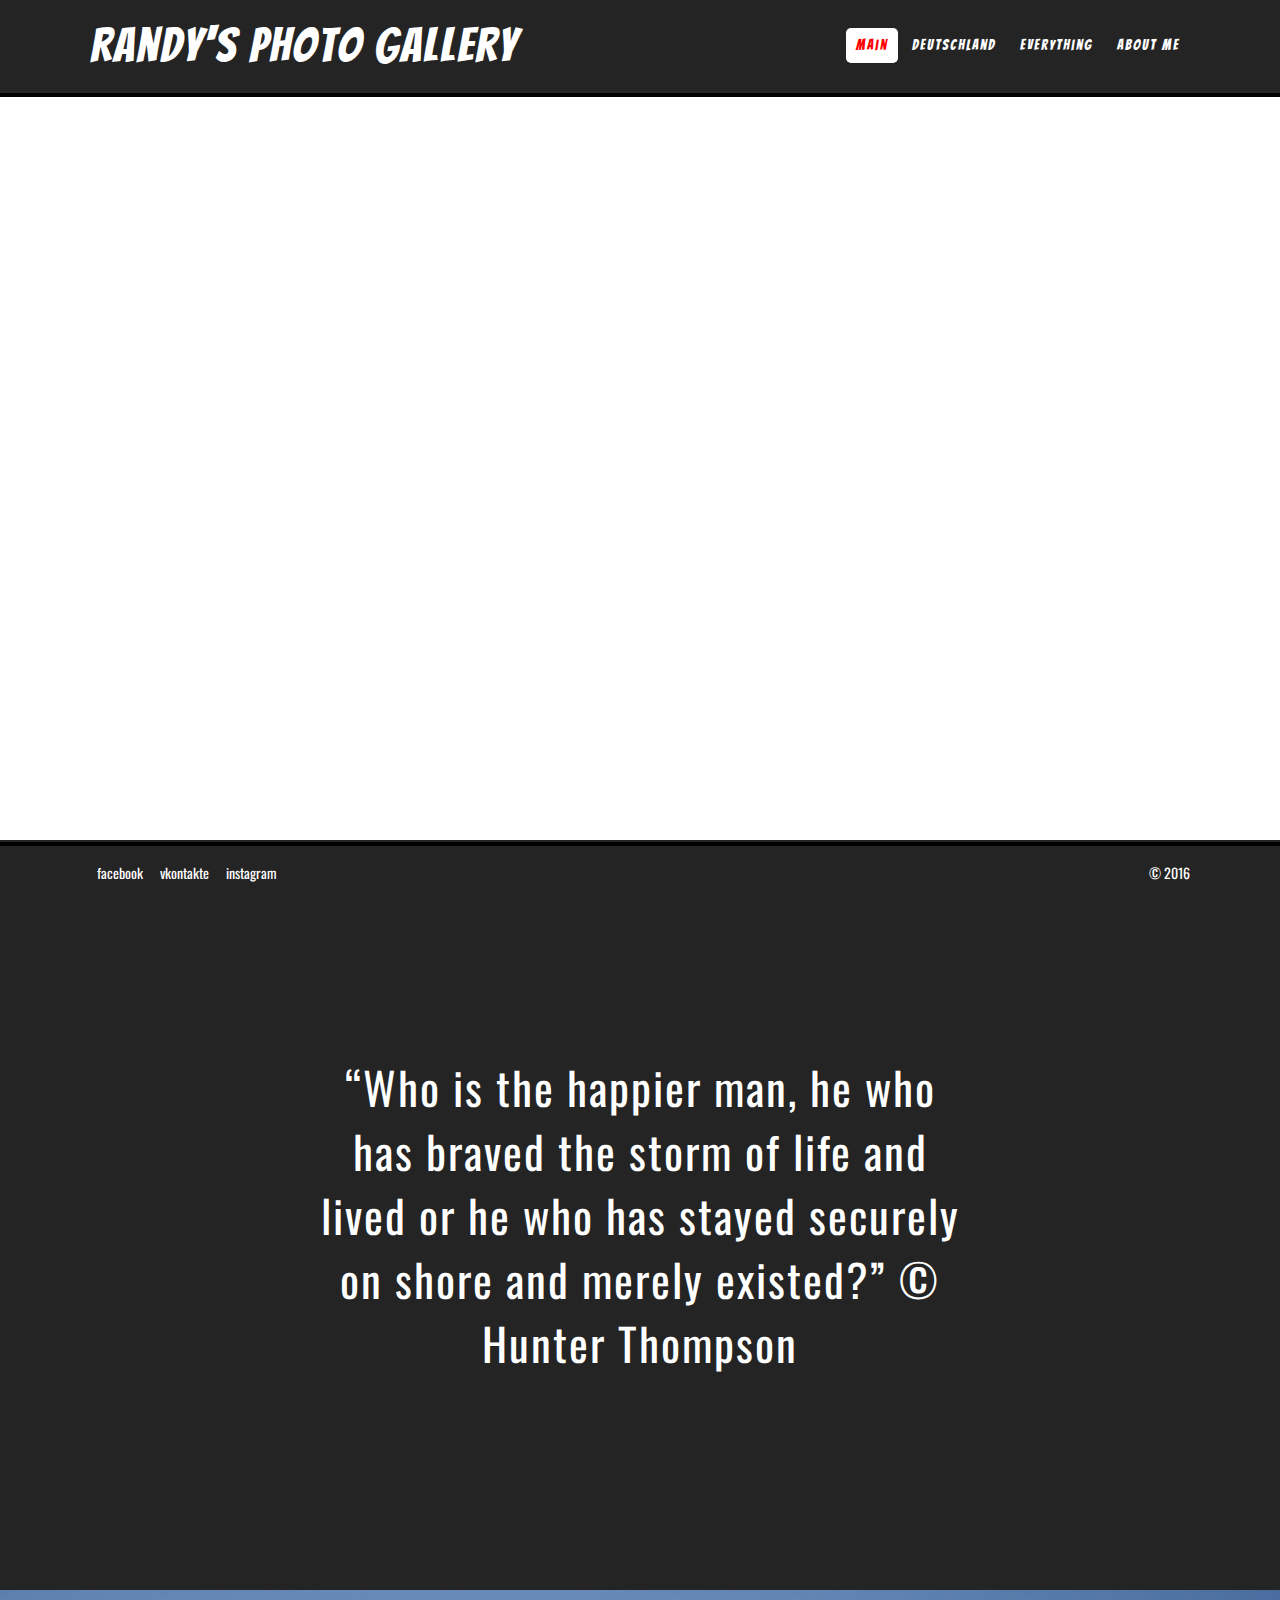
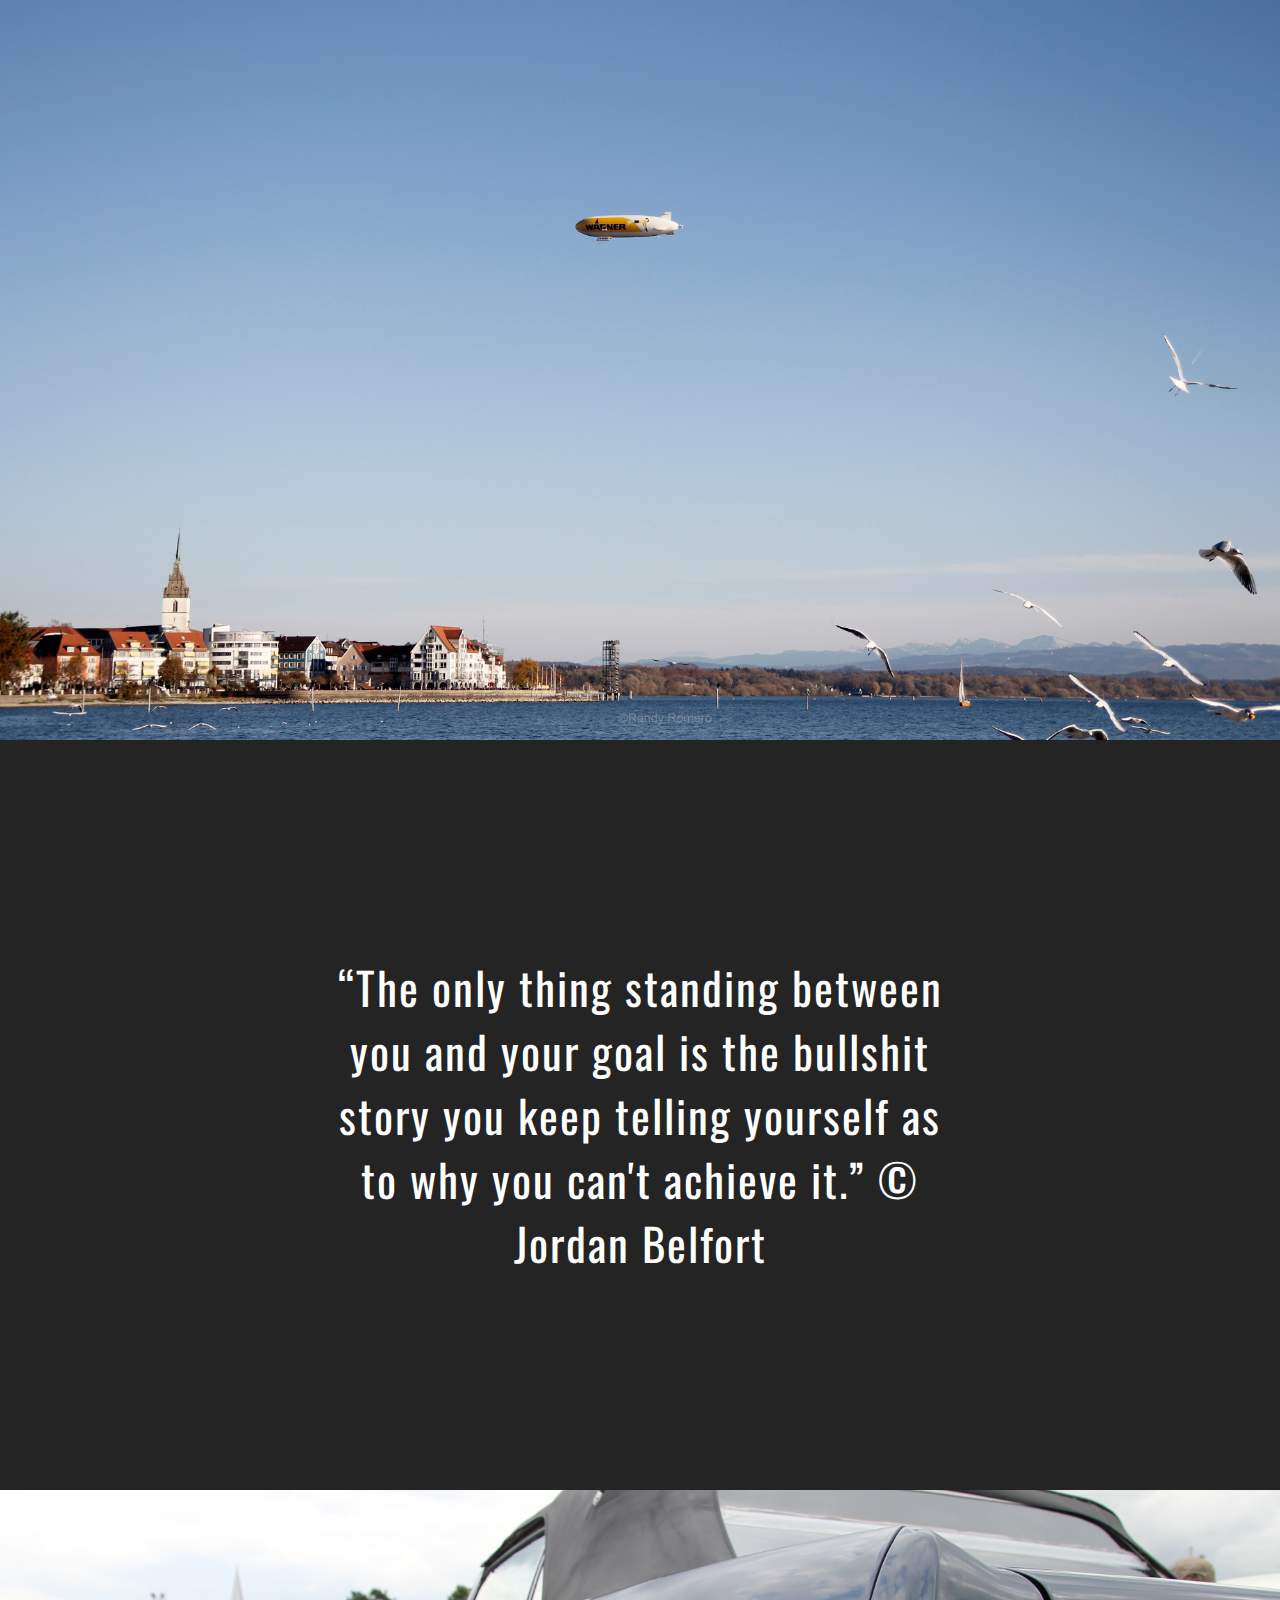
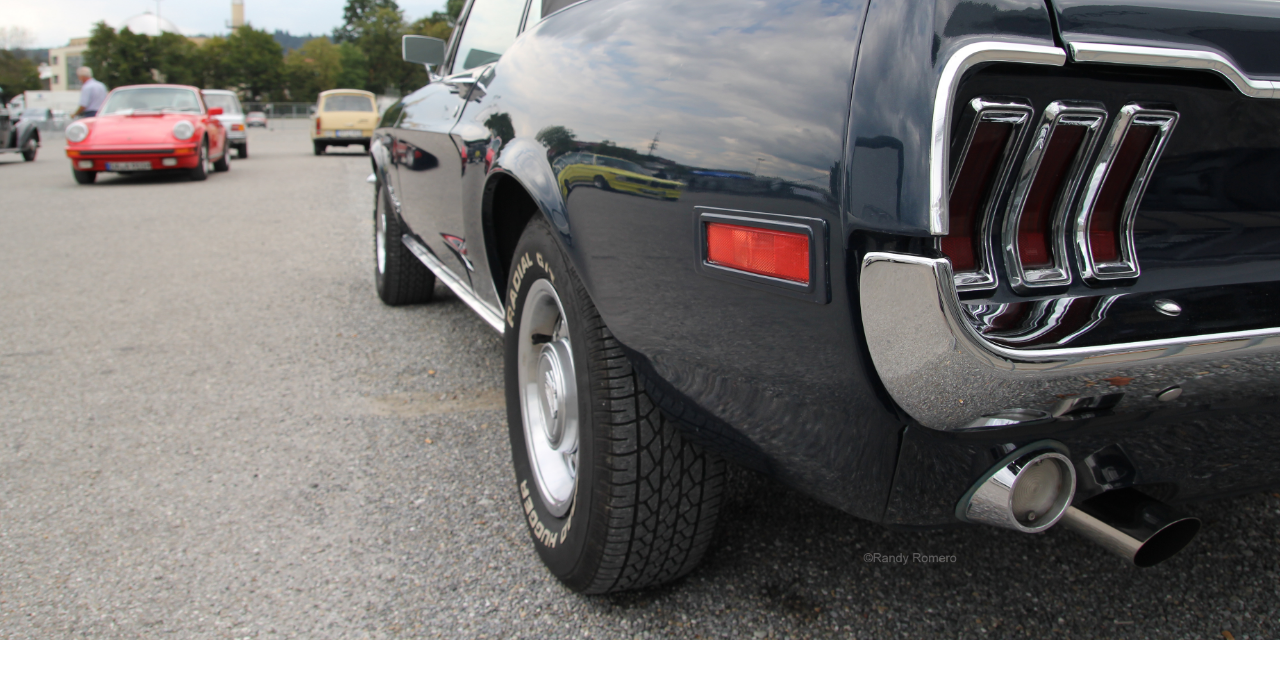
==== index.html @ eda88df2 "first attempt to adjust boundaries of header and footer" ====
<!DOCTYPE html>
<html>

<head>
	<meta name="viewport" content="width=device-width, initial-scale=1.0">
	<title>Randy's Photo Gallery</title>
	<link rel="stylesheet" href="https://maxcdn.bootstrapcdn.com/bootstrap/3.3.7/css/bootstrap.min.css">
	<link rel="stylesheet" href="https://fonts.googleapis.com/css?family=Bangers" >
	<link rel="stylesheet" href="https://fonts.googleapis.com/css?family=Oswald">
	<link rel="stylesheet" href="css/main.css">
</head>

<body id="main">
	<header>
		<div class="wrapper">
			<div class="inner_wrapper">
				<h1><a href="index.html">Randy's Photo Gallery</a></h1>
				<h1><a href="index.html">RPG</a></h1>
				<ul>
					<li><a>Main</a></li>
					<li><a href="deutschland.html">Deutschland</a></li>
					<li><a href="everything.html">Everything</a></li>
					<li><a href="aboutme.html">About me</a></li>
				</ul>
				<div class="clearer"></div>
			</div>	
		</div>
	</header>

	<main>
		<div class="hero_image"></div>
		<div class="quotation">
			<div class="middle">
				<div class="inner">
					<p>&#8220;Who is the happier man, he who has braved the storm of life and lived or he who has stayed securely on shore and merely existed?&#8221; &copy; Hunter Thompson</p>
				</div>
			</div>
		</div>
		<div class="hero_image"></div>
		<div class="quotation">
			<div class="middle">
				<div class="inner">
					<p>&#8220;The only thing standing between you and your goal is the bullshit story you keep telling yourself as to why you can't achieve it.&#8221; &copy; Jordan Belfort</p>
				</div>
			</div>
		</div>
		<div class="hero_image"></div>
	</main>

	<footer>
		<div class="wrapper">
			<div class="inner_wrapper">
				<ul>
					<li><a href="https://www.facebook.com/randy.rodriguez.509994" target="_blank">facebook</a></li>
					<li><a href="https://vk.com/savage_randy" target="_blank">vkontakte</a></li>
					<li><a href="https://www.instagram.com/savage_randy/" target="_blank">instagram</a></li>
				</ul>
				<p>&copy; 2016</p>
				<div class="clearer"></div>
			</div>
		</div>
	</footer>
</body>

</html>
---- css/main.css ----
html {font-size: 16px;}

html, body {
	margin: 0;
	padding: 0;
}

body {
	padding-top: 90px; /* to shift MAIN container below fixed header */
	padding-bottom: 54px; /* same about fixed footer  */
}

.wrapper {
	height: auto;
	margin: 0 auto;
	max-width: 1500px;
	width: auto;
}

html, body, header, footer {min-width: 320px;}

/************************************ HEADER ************************************/

header {
	background-color: #242424;
	border-bottom: 4px solid black;
	border-top: none;
	position: fixed; /* to fix header */
	top: 0; /* to fix header */
	width: 100%; /* to fit header that shrinks because of position: fixed */
	z-index: 2;
}

header h1 {
	float: left;
	font-size: 48px;
	margin: 0;
	padding: 20px 0;
}

header h1:nth-of-type(2) {
	display: none;
}

header h1 a {
	color: white;
	font-family: 'Bangers', cursive;
	letter-spacing: 2px;
	margin: 0px;
}

header h1 a:hover {
	color: red;
	text-decoration: none;
}

header ul {
	float: right;
	margin: 0;
	padding: 35px 0;
}

header ul li {
	display: inline-block;
	list-style-type: none;
}

header li a {
	color: white;
	font-family: 'Bangers', cursive;
	font-size: 14px;
	letter-spacing: 2px;
	padding: 10px;
}

header li a:hover, header li a:active, header li a:focus {
	background-color: white;
	border-radius: 5px;
	color: red;
	text-decoration: none;
}

#main header li:first-child a {
	background-color: white;
	border-radius: 5px;
	color: red;
	text-decoration: none;
}

.clearer { clear: both; } /* crutch to fix float issues */

/************************************ MAIN ************************************/

.quotation, .hero_image { /*adjusting divs' size with aspect ratio due to width of viewport */
	width: 100%;
}

.hero_image {
/*	background-image: url('http://placehold.it/1920x1080');*/
	background-size: cover;
	background-position: center;
	background-repeat: no-repeat;
}

.hero_image, .quotation { height: calc(100vh - 150px); } /* the whole space between header and footer */

.hero_image:first-child {background-image: url('../image/heros/ln-new-logo.jpg');}

.hero_image:nth-child(3) {
	background-image: url('../image/heros/FH.jpg');
	background-position: bottom;

}

.hero_image:nth-child(5) {
	background-image: url('../image/heros/auto.jpg');
	background-position: bottom;
}

.quotation {
	background-color: #242424;
	display: table; /* to center div vertically */
	margin: 0;		
}

.quotation .middle {
	display: table-cell; /* to center div vertically */
	vertical-align: middle; /* to center div vertically */
}

.quotation .middle .inner {
	margin-left: auto;
	margin-right: auto;
	text-align: center;
	width: 50%;
    max-width: 952px;
}

.quotation .inner p {
	display: inline;
	color: white;
	font-size: 3.5vw;
	font-family: 'Oswald', sans-serif;
	letter-spacing: 2px;
	white-space: normal;
}

/************************************ FOOTER ************************************/

footer {
	background-color: #242424;
	bottom: 0;
	border-top: 4px solid black;
	font-family: 'Oswald', sans-serif;
	font-size: 14px;
	position: fixed;
	width: 100%;
	z-index: 2; /* to keep footer above main content */	
}

.inner_wrapper {
	margin: 0 auto;
	width: auto;
}

footer p {
	color: white;
	float: right;
	margin: 0;
	padding: 17px 0;	
}

footer ul {
	float: left;
	margin: 0; 
	padding: 10px 0;
}

footer ul li {
	display: inline-block;
	list-style-type: none;
	padding: 7px;
}

footer a {
	color: white;
	text-decoration: none;
}

footer a:hover, footer a:focus, footer a:active {
	color: red;
	text-decoration: none;
}



/************************************ MEDIA ************************************/

@media (max-width: 1600px) {
	.wrapper {max-width: 1100px;}
}

@media (max-width: 1150px) {
	.wrapper {max-width: 900px;}
}

@media(max-width: 950px) {
	.inner_wrapper {margin: 0 20px; /* to keep content of footer inside footer */}
}

@media(orientation: portrait) { /* logo above navbar */
	header h1 {
		display: block;
		float: none;
		margin: 0 auto;
		padding-bottom: 5px;
		text-align: center;
	}  
	
	header ul {
		display: block;
		float: none!important;
		margin: 0 auto;
		padding-bottom: 25px;
		text-align: center;
		padding-top: 7px;
		width: 90%; /* idk why exactly 90% but it works for centering" */ 
	}
	
	.quotation .middle .inner {
		width: 75%; /* more space for text in quotation */
		max-width: 952px;
	}
	
	
/*	header li {display: inline-block;} looks useless but who knows */ 
	
}

/*@media(min-height: 950px) and (orientation: portrait) {
	body {padding-top: 132px;}
	header ul {padding-bottom: 23px;}
}

@media(max-width: 950px) and (min-width: 801px), (orientation: portrait) { 
	body {padding-top: 140px; s} 	
} */

/*@media(max-width: 950px) and (min-width: 801px) {
	body {padding-top: 130px;}
	}
}*/

@media(max-width: 800px) and (min-width: 585px) and (orientation: landscape) {
	body {padding-top: 57px;/* remove the gap between header and main div */}
}

@media(max-width: 850px) and (orientation: landscape), (max-width: 600px) and (orientation: portrait), (max-height: 480px) {
	body {
		padding-bottom: 40px;
		padding-top: 57px;
	}
	
	header h1 {
		padding: 10px;
		font-size: 30px;
	}
	
	header ul {padding: 16.5px;}
	header ul li a {
		font-size: 10px;
		padding: 5px;
	}
	
	.quotation .middle .inner {
		width: 75%; /* more space for text in quotation */
		max-width: 952px;
	}
	
	footer {font-size: 12px;}
	footer ul {padding: 3px 0;}
	footer p {padding: 10px 7px;}
}

@media(max-width: 585px) and (orientation: portrait) { /* set body and elements of header paddings for width < 597px */
	
	body {padding-top: 81px;}
	header h1 {padding-bottom: 5px;}
	header ul {
		padding-bottom: 10px;
		padding-top: 3px;
	}
}

@media(max-width: 600px) and (orientation: landscape) {
	header h1:first-of-type { display: none; }
	header h1:nth-of-type(2) {display: inline; }
}

@media (max-height: 1366px) and (max-width: 1024px) and (orientation: portrait) { /* Apple iPad Pro portrait */
	.quotation .inner p {font-size: 4.5vw;}
	.hero_image:nth-child(5) {background-position: right;} /* move picture because this way it looks better on small screens */
}

 /* @media(max-height: 716px) and (max-width: 414px) and (orientation: portrait) { 
	.quotation .inner p {font-size: 4.5vw;}
} I think this is useless but I am not sure */ 

@media(max-height: 414px) and (max-width: 736px) and (orientation: landscape) /* up to 414px heightS landscape  */ {
	.quotation .inner p {font-size: 3.5vw;}
}

@media(max-width: 320px) { /* to set min width of page */

	.quotation .inner p {
		font-size: 14.4px;
	}
}
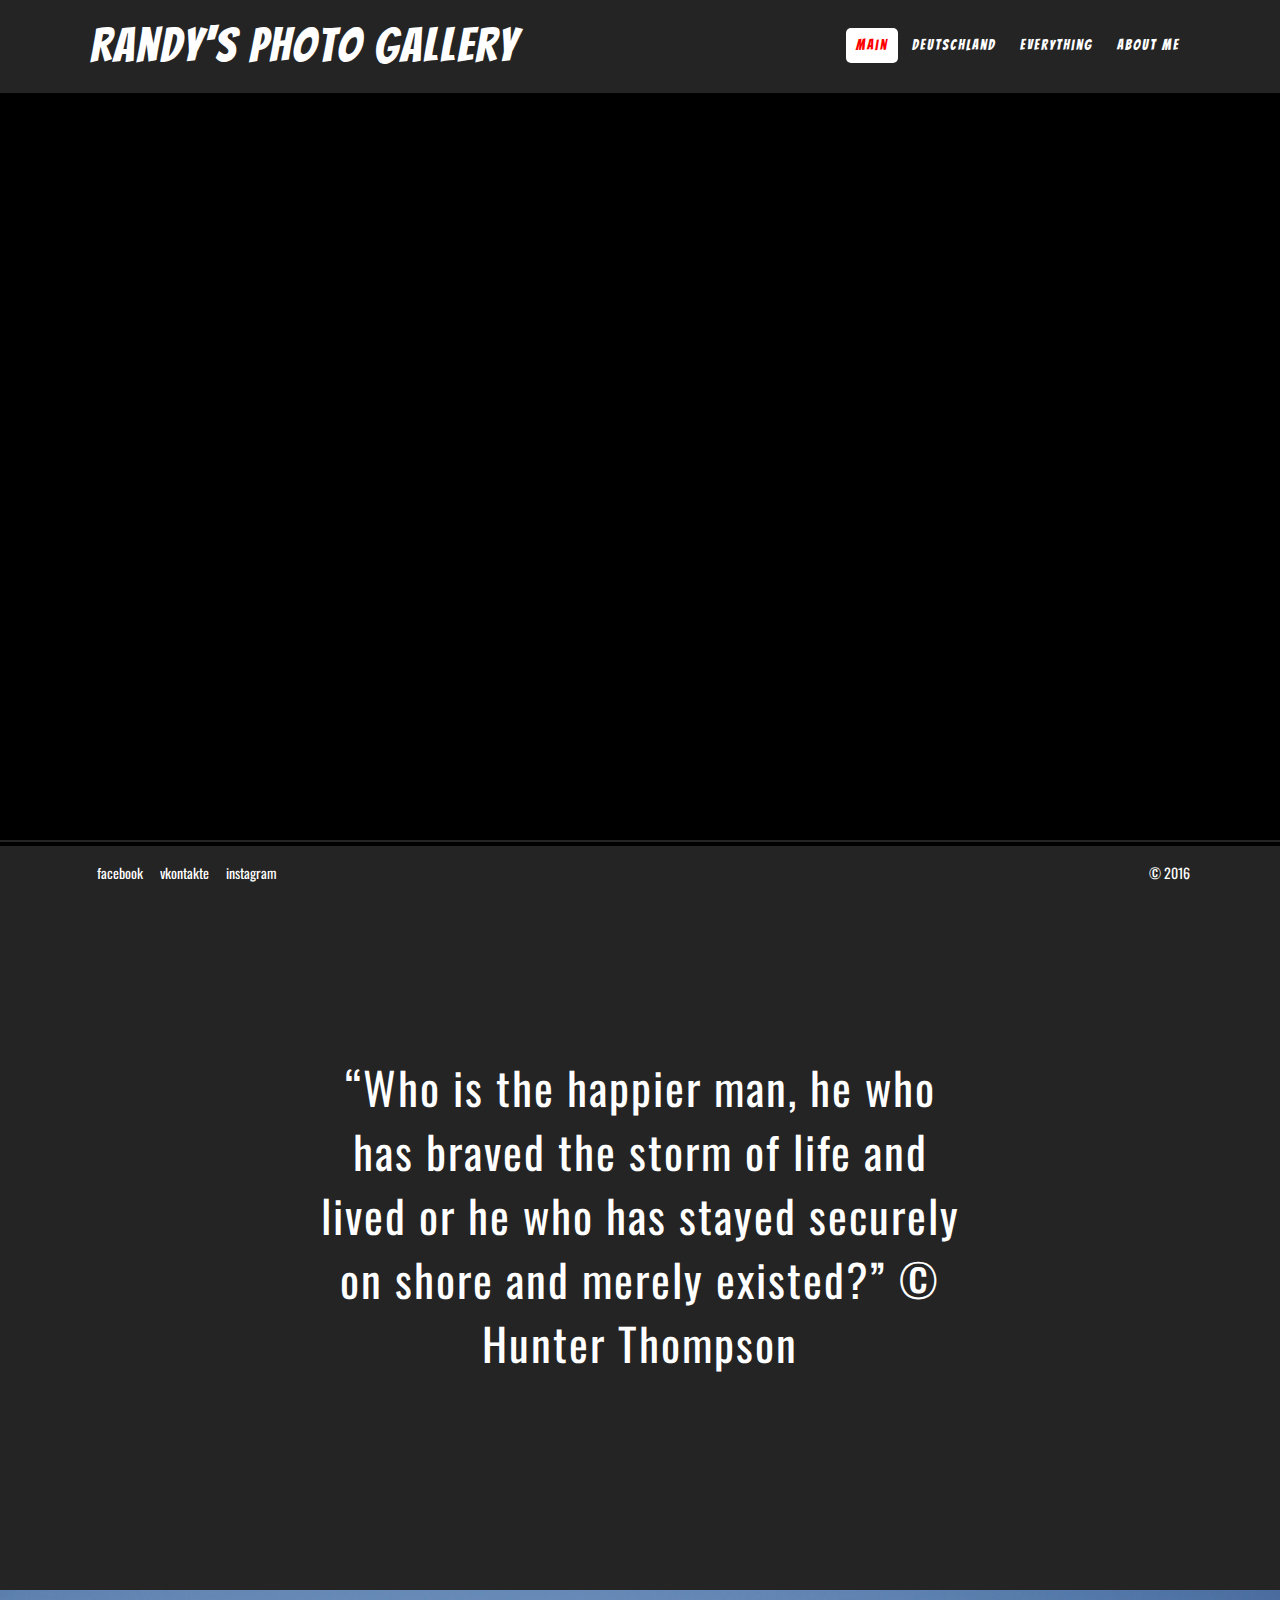
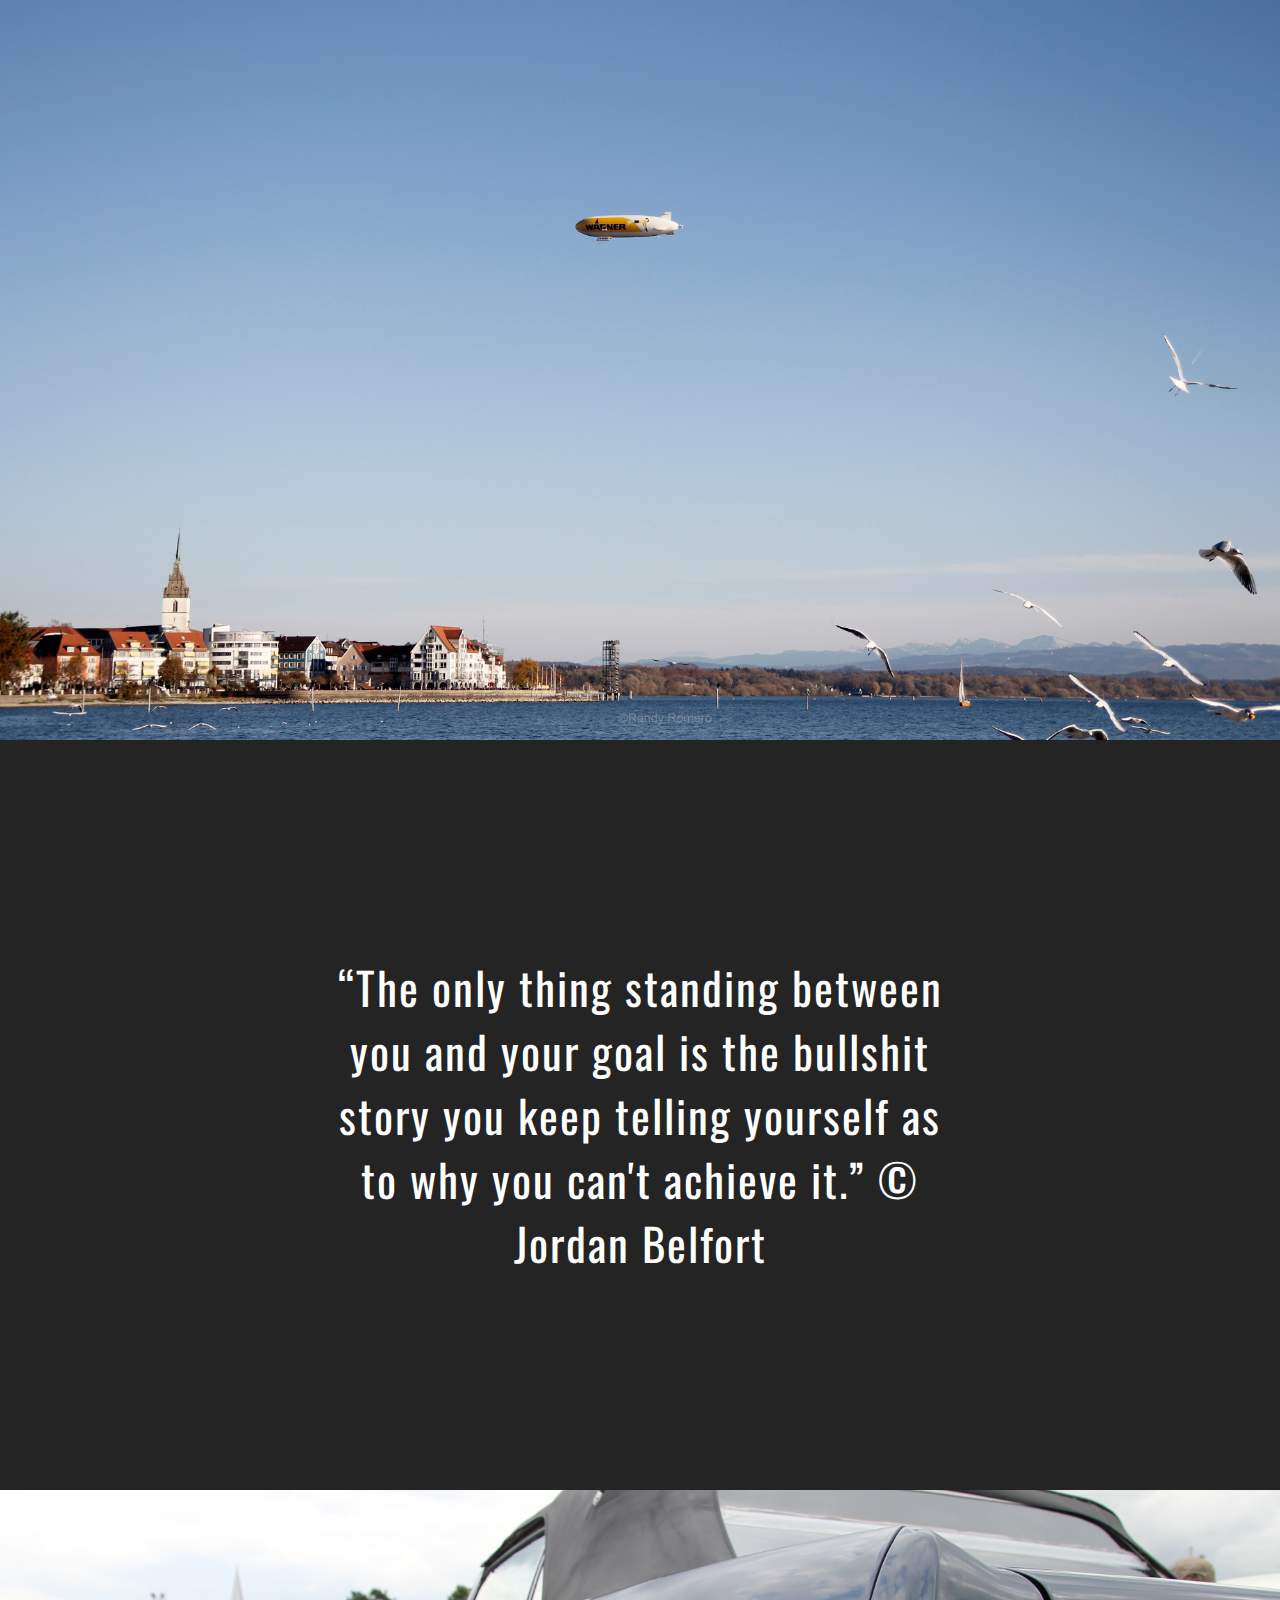
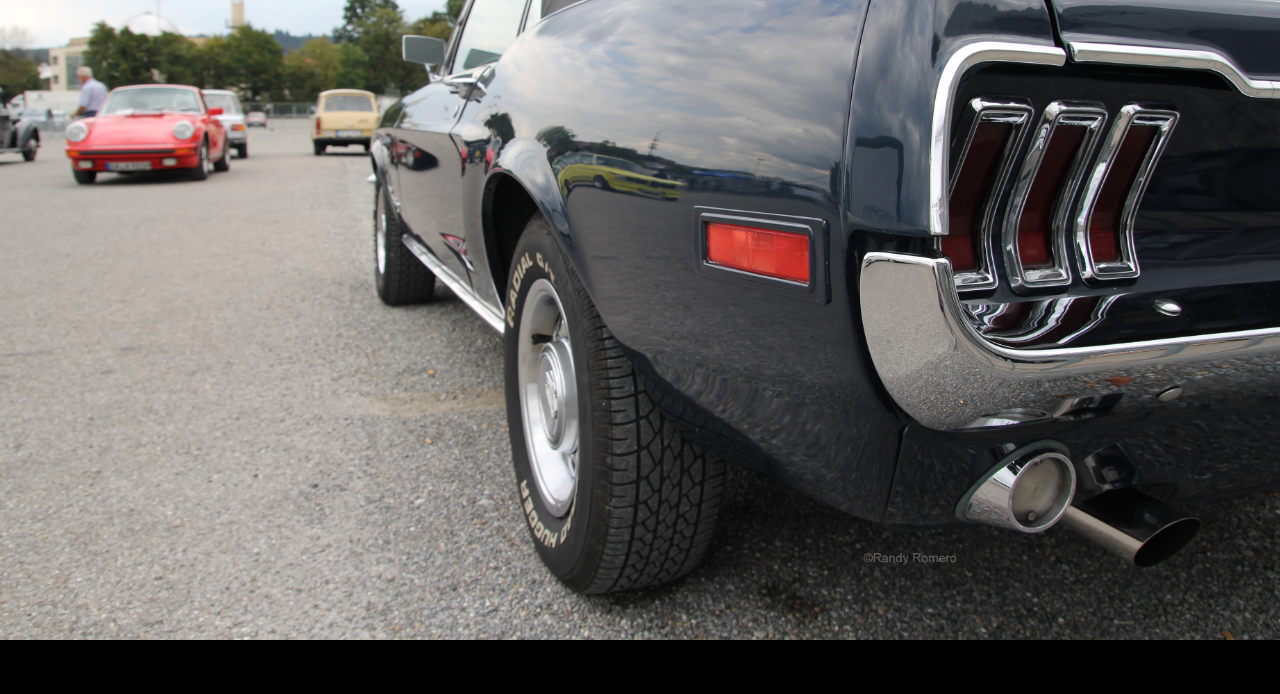
==== commit b3cbde9c: "add normilize.css" ====
--- a/index.html
+++ b/index.html
@@ -7,7 +7,9 @@
 	<link rel="stylesheet" href="https://maxcdn.bootstrapcdn.com/bootstrap/3.3.7/css/bootstrap.min.css">
 	<link rel="stylesheet" href="https://fonts.googleapis.com/css?family=Bangers" >
 	<link rel="stylesheet" href="https://fonts.googleapis.com/css?family=Oswald">
+	<link rel="stylesheet" href="css/normalize.css">
 	<link rel="stylesheet" href="css/main.css">
+	<link rel="shortcut icon" href="image/favicon.ico" type="image/x-icon">
 </head>
 
 <body id="main">
--- a/css/main.css
+++ b/css/main.css
@@ -1,4 +1,4 @@
-html {font-size: 16px;}
+html { font-size: 16px;}
 
 html, body {
 	margin: 0;
@@ -6,6 +6,7 @@
 }
 
 body {
+	background-color: black; /* in case container goes below header */
 	padding-top: 90px; /* to shift MAIN container below fixed header */
 	padding-bottom: 54px; /* same about fixed footer  */
 }
@@ -208,8 +209,13 @@
 	.inner_wrapper {margin: 0 20px; /* to keep content of footer inside footer */}
 }
 
-@media(orientation: portrait) { /* logo above navbar */
-	header h1 {
+
+/*** logo above navbar ***/
+@media(orientation: portrait), (max-width: 375px) and (max-height: 375px /* because otherwise logo and navbar not fit into one line */) { 
+	
+	header .inner_wrapper { margin: auto; } /* otherwise navbar doesn't look good on iPhone 4 */
+	
+	header h1 { 
 		display: block;
 		float: none;
 		margin: 0 auto;
@@ -229,36 +235,22 @@
 	
 	.quotation .middle .inner {
 		width: 75%; /* more space for text in quotation */
-		max-width: 952px;
-	}
-	
-	
-/*	header li {display: inline-block;} looks useless but who knows */ 
-	
-}
-
-/*@media(min-height: 950px) and (orientation: portrait) {
-	body {padding-top: 132px;}
-	header ul {padding-bottom: 23px;}
-}
-
-@media(max-width: 950px) and (min-width: 801px), (orientation: portrait) { 
-	body {padding-top: 140px; s} 	
-} */
-
-/*@media(max-width: 950px) and (min-width: 801px) {
-	body {padding-top: 130px;}
-	}
-}*/
-
-@media(max-width: 800px) and (min-width: 585px) and (orientation: landscape) {
-	body {padding-top: 57px;/* remove the gap between header and main div */}
-}
-
-@media(max-width: 850px) and (orientation: landscape), (max-width: 600px) and (orientation: portrait), (max-height: 480px) {
-	body {
+		max-width: 952px; /*to not let it get wider and wider, because text would be difficult to read */
+	} 	
+}
+
+@media(orientation: portrait) {
+	main .quotation { height: calc(50vh - 95px); } /* mostly for tablets */
+}
+
+/************ Get header and footer smaller: decreasing paddings 
+and fonts for small viewports, changing height of hero and quotations divs ************/
+
+@media(max-width: 850px) and (orientation: landscape), (max-width: 585px) and (orientation: portrait), (max-height: 480px) {
+	
+	body { /*change offset because fixed header and footer got smaller */
 		padding-bottom: 40px;
-		padding-top: 57px;
+		padding-top: 57px; 
 	}
 	
 	header h1 {
@@ -266,55 +258,63 @@
 		font-size: 30px;
 	}
 	
-	header ul {padding: 16.5px;}
+	header ul {padding: 16.5px 7px;}
 	header ul li a {
 		font-size: 10px;
 		padding: 5px;
 	}
 	
+	main .hero_image, main .quotation { height: calc(100vh - 97px); }
+	
 	.quotation .middle .inner {
-		width: 75%; /* more space for text in quotation */
+		width: 75%; /* more space for text in quotation - looks better */
 		max-width: 952px;
 	}
 	
-	footer {font-size: 12px;}
+	footer { font-size: 12px; }
 	footer ul {padding: 3px 0;}
-	footer p {padding: 10px 7px;}
-}
-
-@media(max-width: 585px) and (orientation: portrait) { /* set body and elements of header paddings for width < 597px */
-	
-	body {padding-top: 81px;}
+	footer p {padding: 10px;}
+}
+
+@media(max-width: 585px) and (orientation: portrait) {
+	main .quotation { height: calc(50vh - 97); } /* quotation size for small viewports */
+}
+
+
+@media(max-width: 585px) and (orientation: portrait), (max-width: 375px) and (max-height: 375px) /* otherwise logo and navbar too far away from each other */ { 
+	
+	body {padding-top: 81px;} 
 	header h1 {padding-bottom: 5px;}
 	header ul {
 		padding-bottom: 10px;
 		padding-top: 3px;
 	}
-}
-
-@media(max-width: 600px) and (orientation: landscape) {
+	
+	main .hero_image { height: calc(100vh - 122px); } 
+	main .quotation { height: calc(64vh - 122px); } /* somehow it's roughly half of hero_image height */
+}
+
+@media(max-width: 630px) and (orientation: landscape) {
+	/* change full logo to 3-letter logo */
 	header h1:first-of-type { display: none; }
 	header h1:nth-of-type(2) {display: inline; }
 }
 
-@media (max-height: 1366px) and (max-width: 1024px) and (orientation: portrait) { /* Apple iPad Pro portrait */
+@media(max-width: 375px) {
+	/* change 3-letter logo for normal logo back */
+	header h1:first-of-type { display: block; }
+	header h1:nth-of-type(2) {display: none; }
+}
+
+@media (max-height: 1366px) and (max-width: 1024px) and (orientation: portrait) { /* font size for portrait orientation from the smallest vieports up to Apple iPad Pro portrait */
 	.quotation .inner p {font-size: 4.5vw;}
 	.hero_image:nth-child(5) {background-position: right;} /* move picture because this way it looks better on small screens */
 }
 
- /* @media(max-height: 716px) and (max-width: 414px) and (orientation: portrait) { 
-	.quotation .inner p {font-size: 4.5vw;}
-} I think this is useless but I am not sure */ 
-
 @media(max-height: 414px) and (max-width: 736px) and (orientation: landscape) /* up to 414px heightS landscape  */ {
 	.quotation .inner p {font-size: 3.5vw;}
 }
 
 @media(max-width: 320px) { /* to set min width of page */
-
-	.quotation .inner p {
-		font-size: 14.4px;
-	}
-}
-
-
+	.quotation .inner p { font-size: 14.4px; }
+}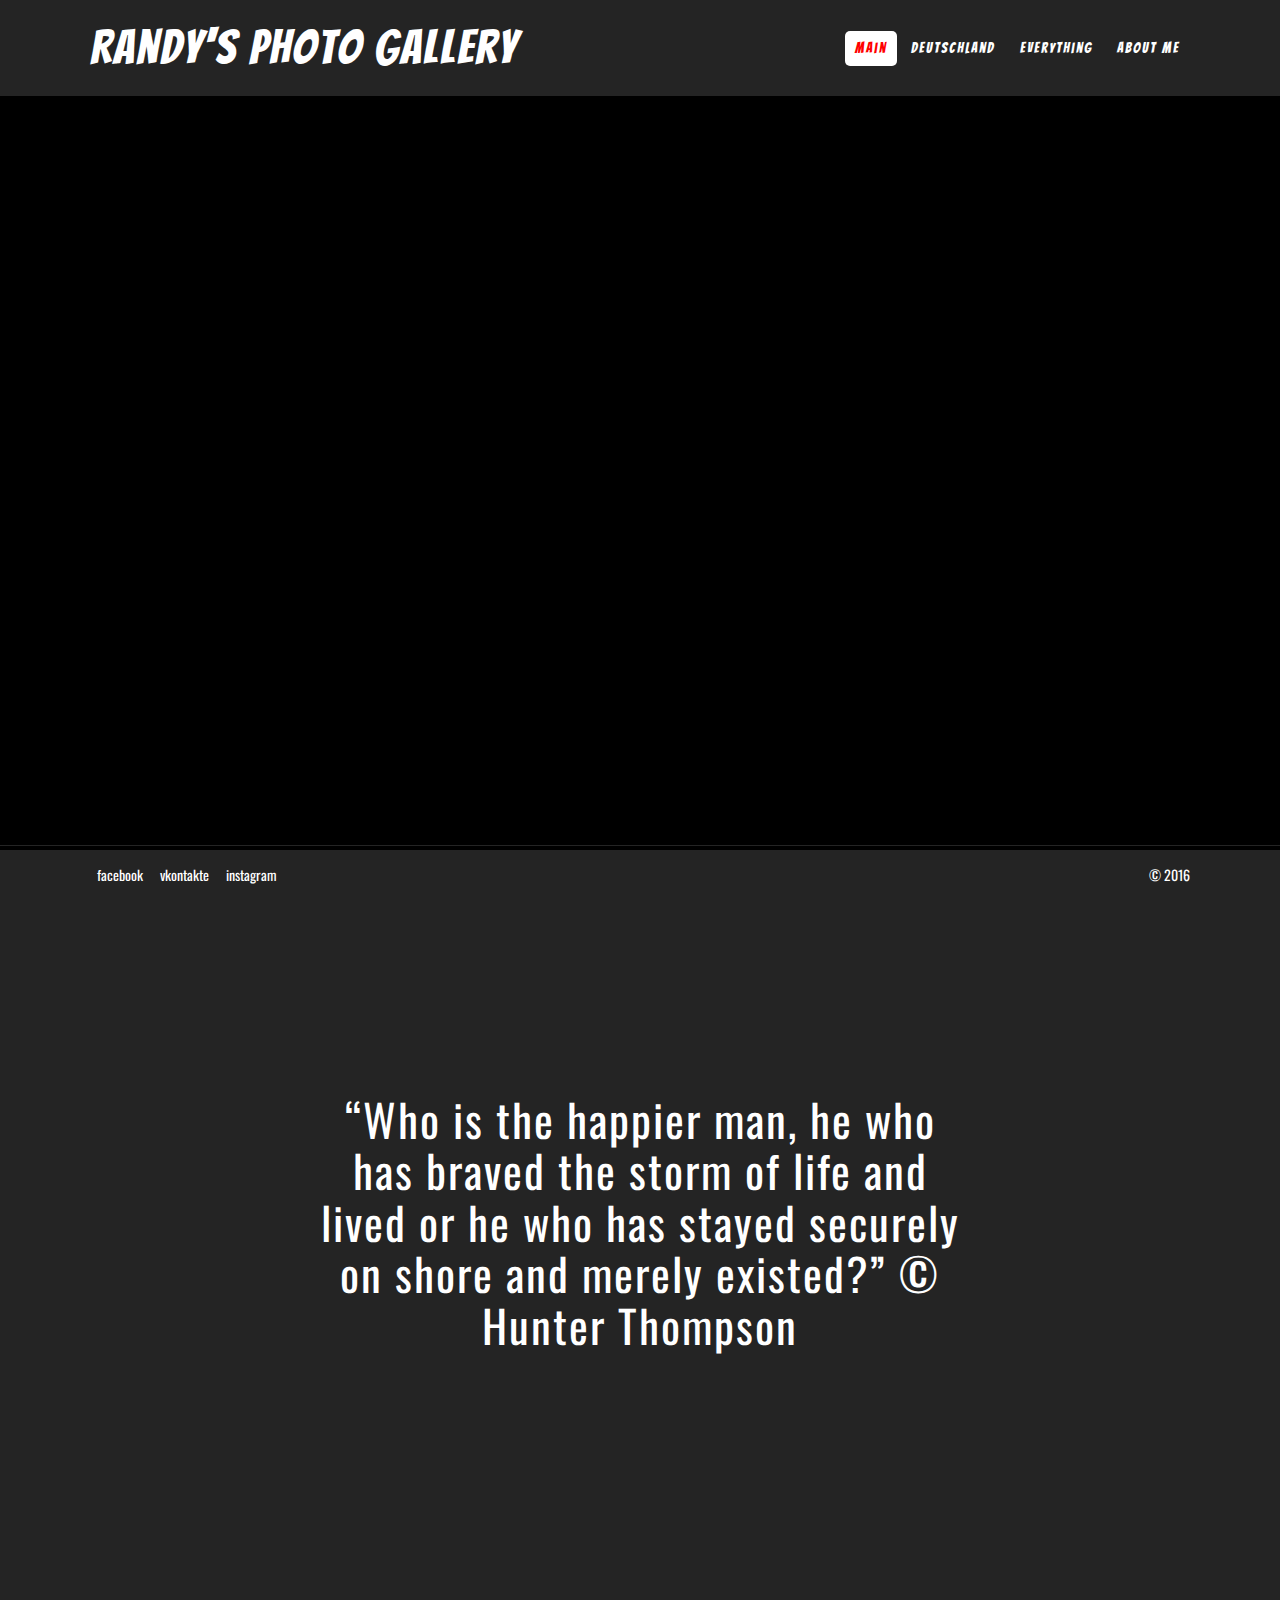
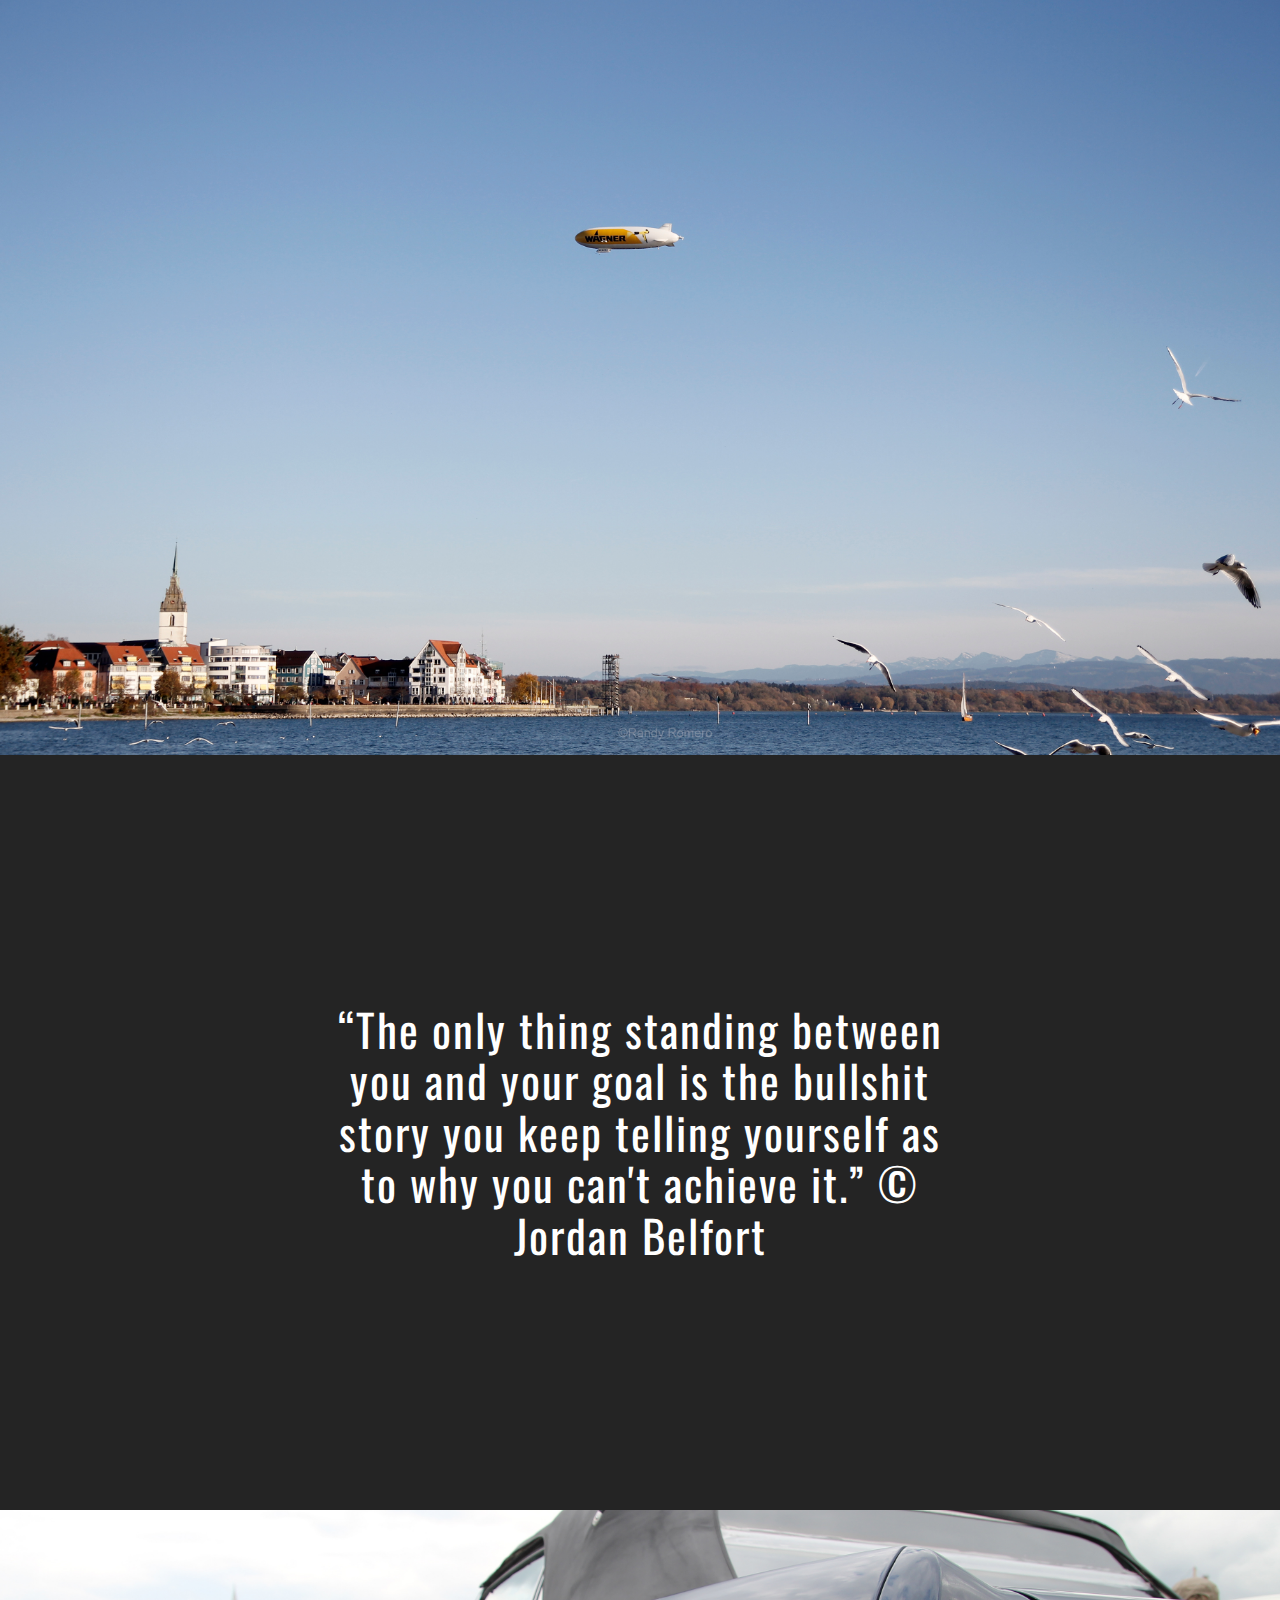
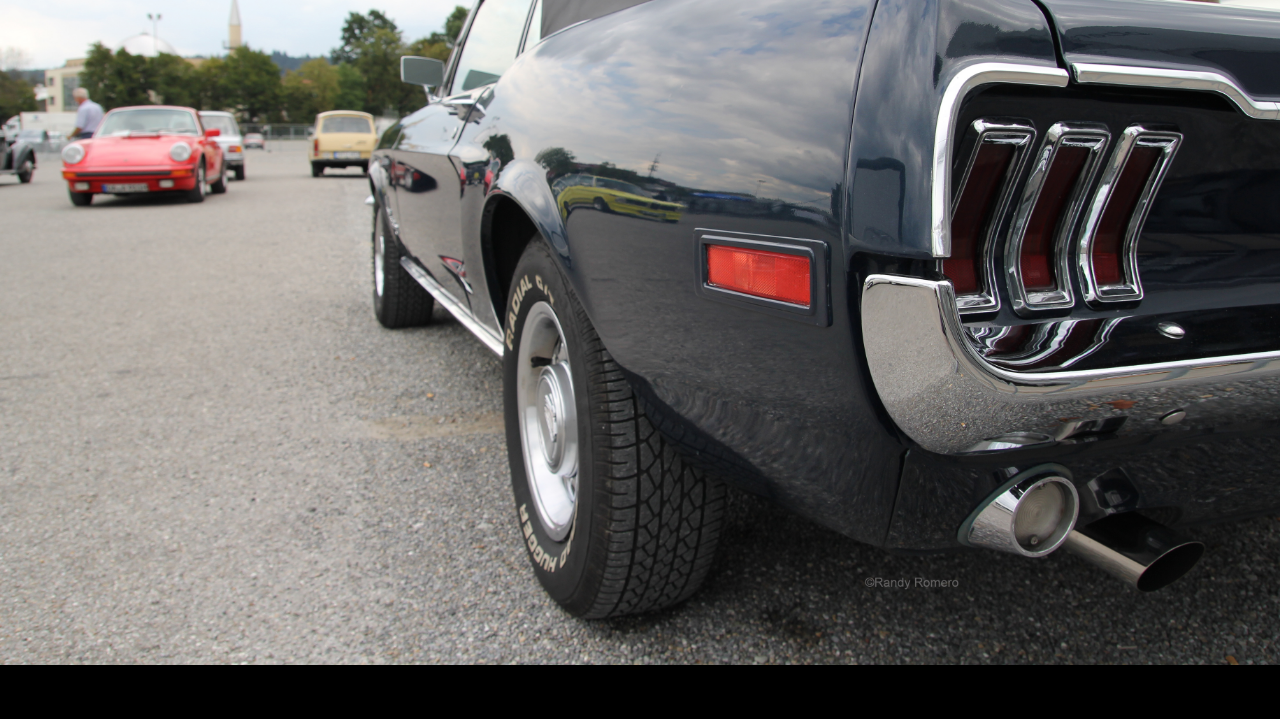
==== commit 427bbbab: "remove bootstrap from first page and fix paddings of ul in navbar" ====
--- a/index.html
+++ b/index.html
@@ -4,7 +4,6 @@
 <head>
 	<meta name="viewport" content="width=device-width, initial-scale=1.0">
 	<title>Randy's Photo Gallery</title>
-	<link rel="stylesheet" href="https://maxcdn.bootstrapcdn.com/bootstrap/3.3.7/css/bootstrap.min.css">
 	<link rel="stylesheet" href="https://fonts.googleapis.com/css?family=Bangers" >
 	<link rel="stylesheet" href="https://fonts.googleapis.com/css?family=Oswald">
 	<link rel="stylesheet" href="css/normalize.css">
--- a/css/main.css
+++ b/css/main.css
@@ -32,6 +32,11 @@
 	z-index: 2;
 }
 
+ header a {
+    font-weight: 400;
+    text-decoration: none;
+}
+
 header h1 {
 	float: left;
 	font-size: 48px;
@@ -58,7 +63,7 @@
 header ul {
 	float: right;
 	margin: 0;
-	padding: 35px 0;
+	padding: 39px 0;
 }
 
 header ul li {
@@ -103,7 +108,7 @@
 	background-repeat: no-repeat;
 }
 
-.hero_image, .quotation { height: calc(100vh - 150px); } /* the whole space between header and footer */
+.hero_image, .quotation { height: calc(100vh - 145px); } /* the whole space between header and footer */
 
 .hero_image:first-child {background-image: url('../image/heros/ln-new-logo.jpg');}
 
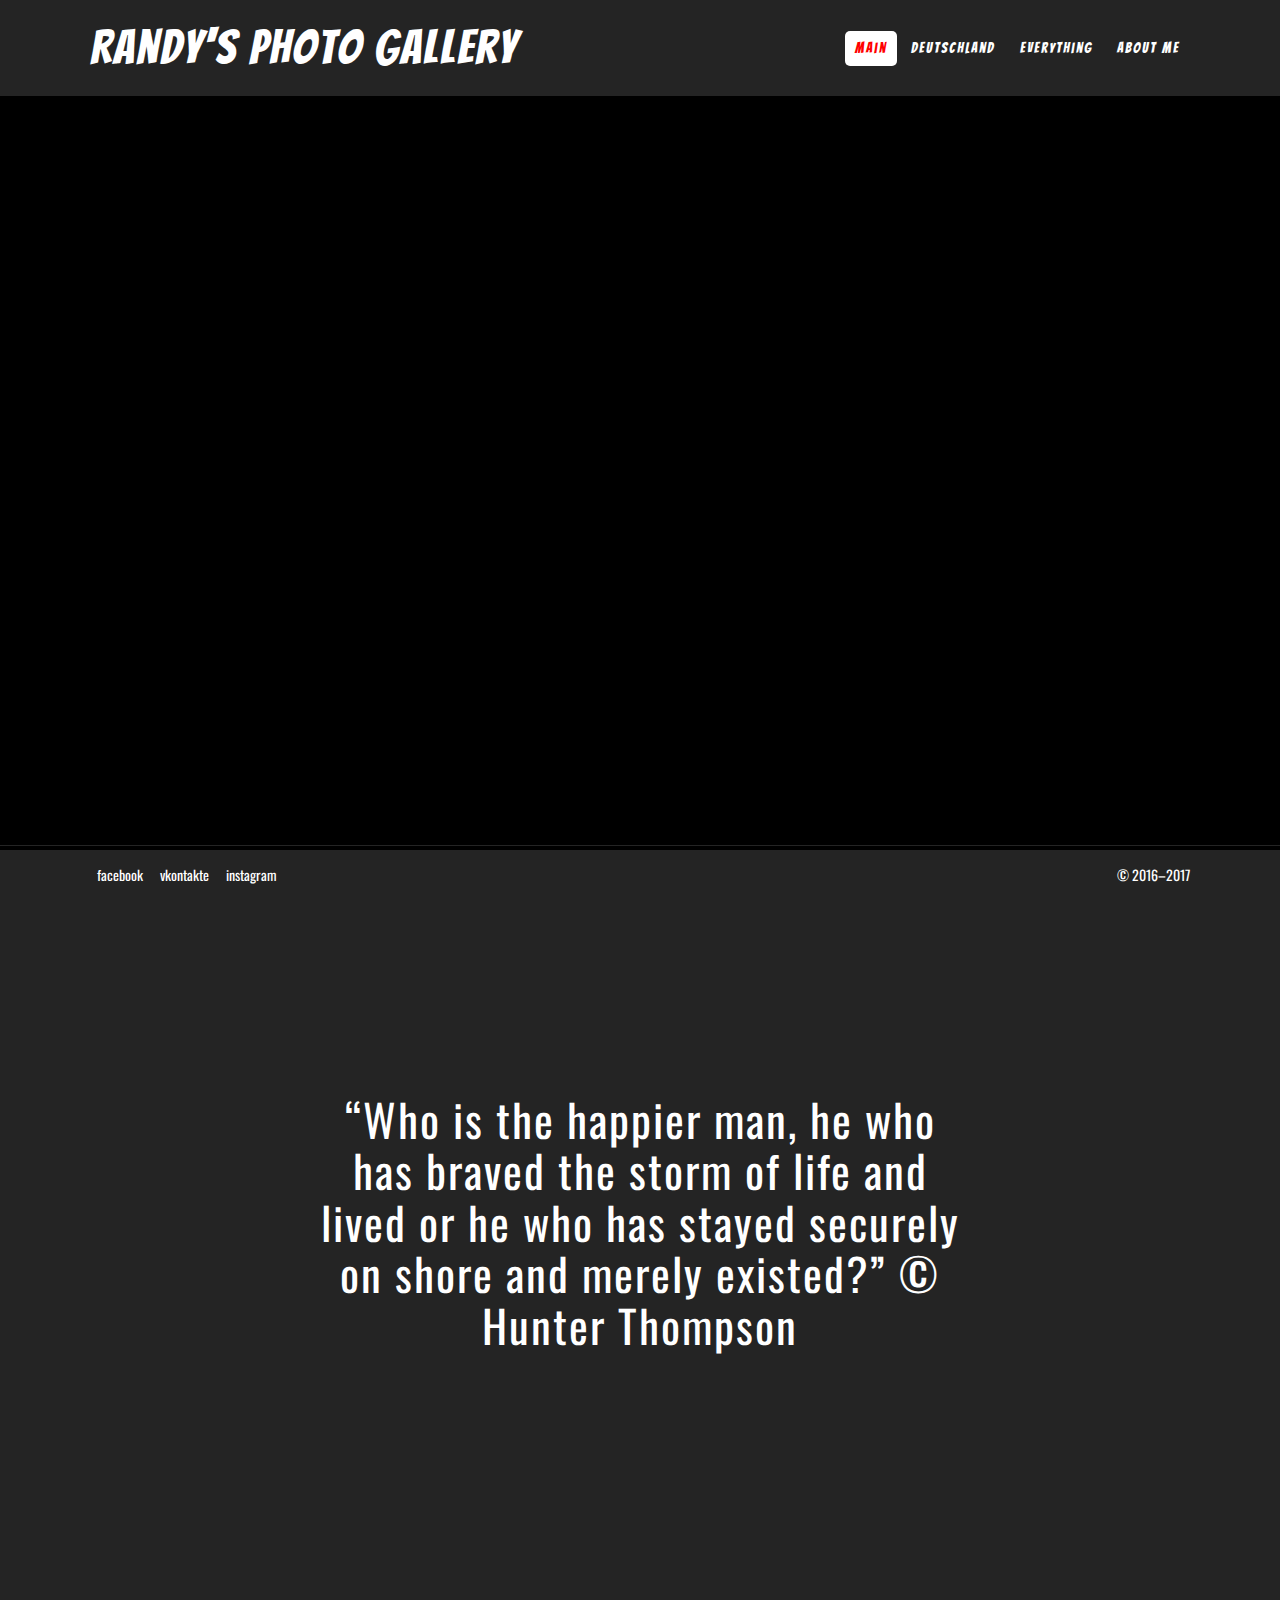
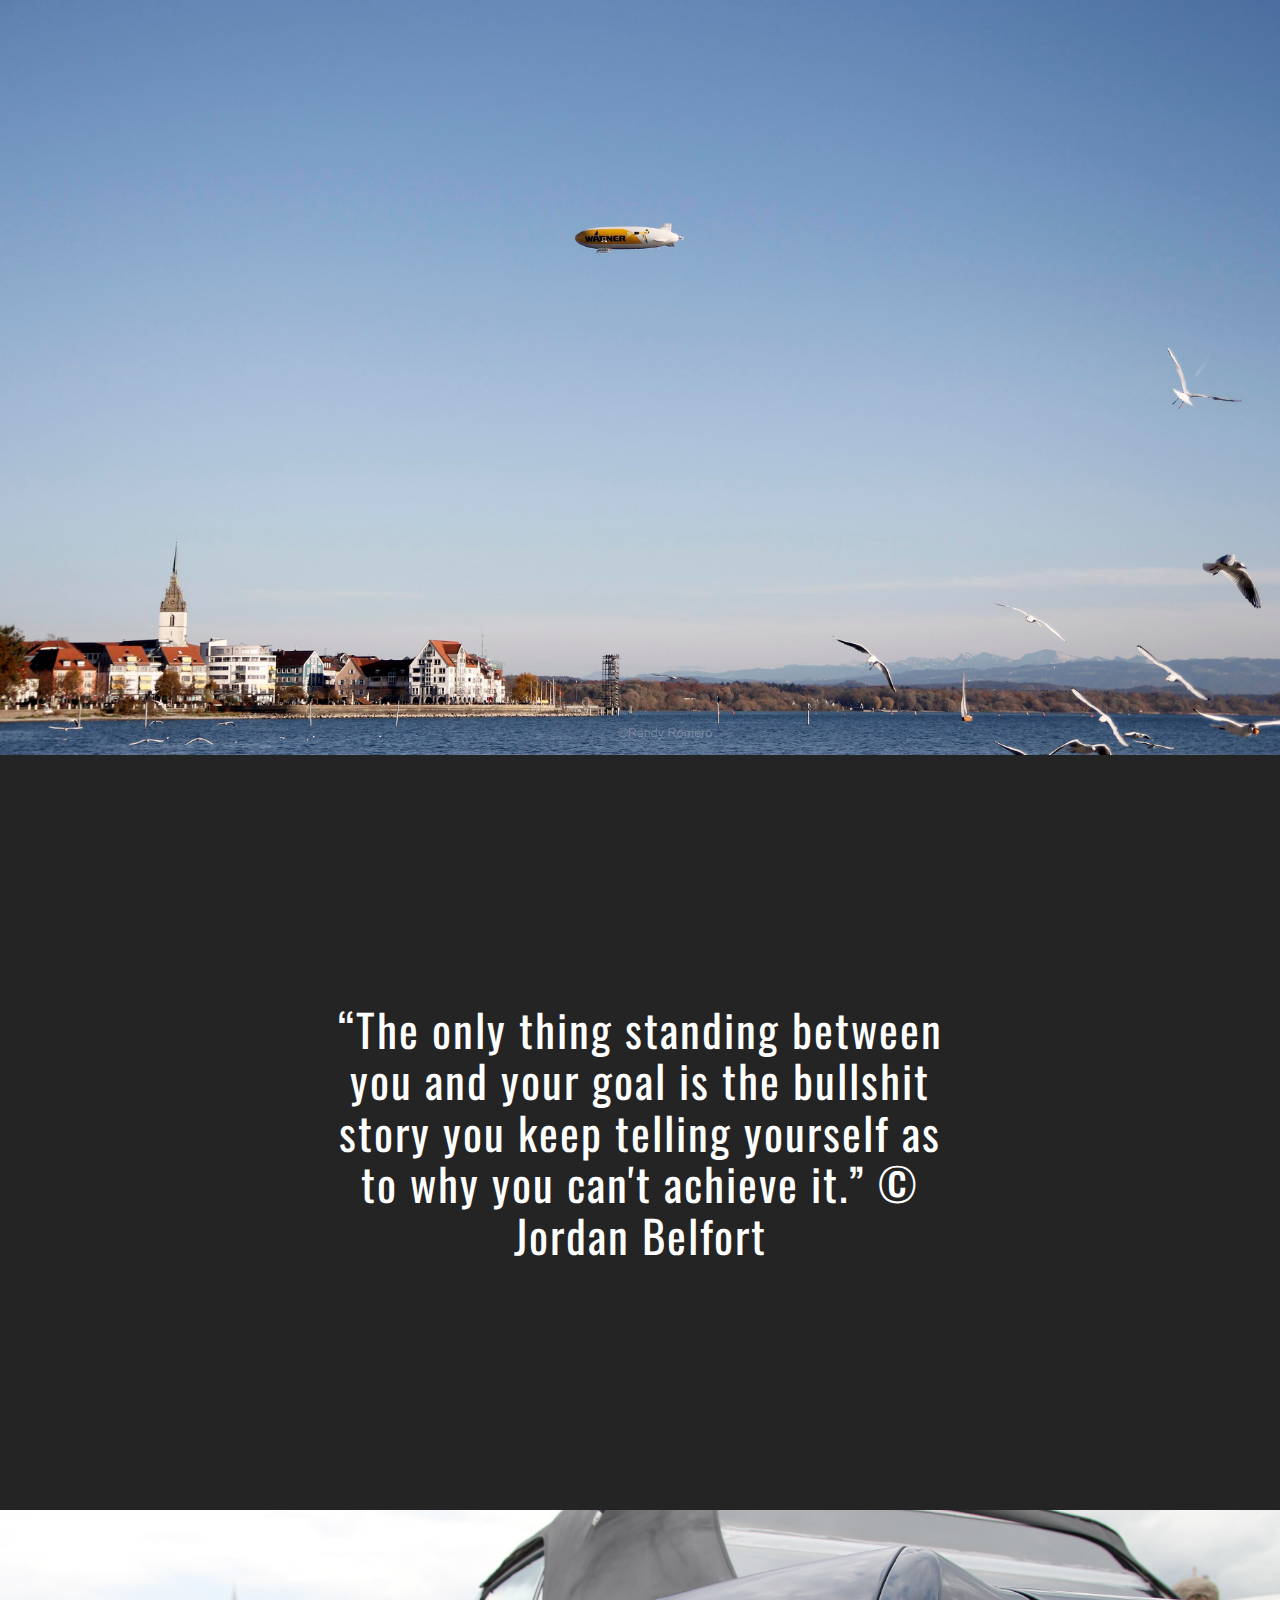
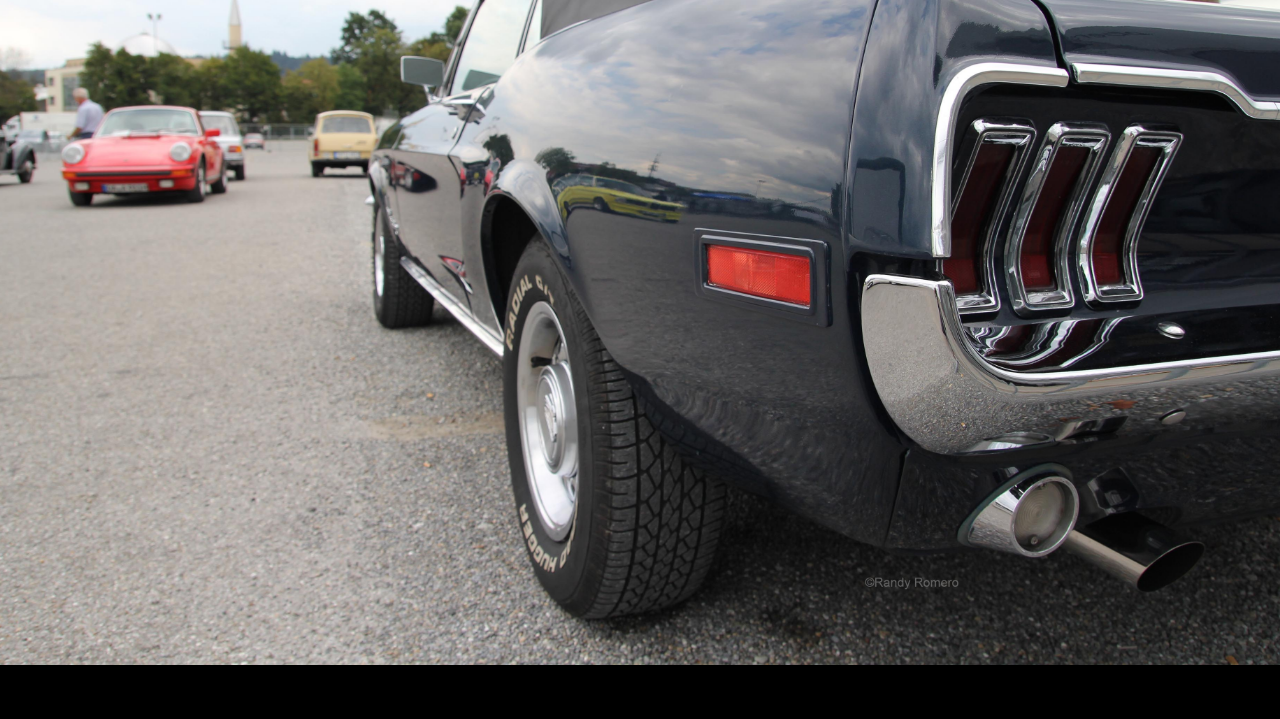
==== commit 129552a8: "update date in footer" ====
--- a/index.html
+++ b/index.html
@@ -1,9 +1,8 @@
 <!DOCTYPE html>
 <html>
-
 <head>
+	<title>Randy's Photo Gallery</title>
 	<meta name="viewport" content="width=device-width, initial-scale=1.0">
-	<title>Randy's Photo Gallery</title>
 	<link rel="stylesheet" href="https://fonts.googleapis.com/css?family=Bangers" >
 	<link rel="stylesheet" href="https://fonts.googleapis.com/css?family=Oswald">
 	<link rel="stylesheet" href="css/normalize.css">
@@ -56,7 +55,7 @@
 					<li><a href="https://vk.com/savage_randy" target="_blank">vkontakte</a></li>
 					<li><a href="https://www.instagram.com/savage_randy/" target="_blank">instagram</a></li>
 				</ul>
-				<p>&copy; 2016</p>
+				<p>&copy; 2016&#8211;2017</p>
 				<div class="clearer"></div>
 			</div>
 		</div>
--- a/css/main.css
+++ b/css/main.css
@@ -269,7 +269,7 @@
 		padding: 5px;
 	}
 	
-	main .hero_image, main .quotation { height: calc(100vh - 97px); }
+	main .hero_image, main .quotation { height: calc(100vh - 93px); }
 	
 	.quotation .middle .inner {
 		width: 75%; /* more space for text in quotation - looks better */
@@ -282,7 +282,7 @@
 }
 
 @media(max-width: 585px) and (orientation: portrait) {
-	main .quotation { height: calc(50vh - 97); } /* quotation size for small viewports */
+	main .quotation { height: calc(50vh - 97px); } /* quotation size for small viewports */
 }
 
 
@@ -295,7 +295,7 @@
 		padding-top: 3px;
 	}
 	
-	main .hero_image { height: calc(100vh - 122px); } 
+	main .hero_image { height: calc(100vh - 118px); } 
 	main .quotation { height: calc(64vh - 122px); } /* somehow it's roughly half of hero_image height */
 }
 
@@ -322,4 +322,17 @@
 
 @media(max-width: 320px) { /* to set min width of page */
 	.quotation .inner p { font-size: 14.4px; }
-}+}
+
+/********* HERO WITH DIFFERENT SIZES FOR DIFFERENT RESOLUTIONS *******/
+
+ /* @media(max-height: 480px) and (-webkit-min-device-pixel-rario: 2), (max-height: 480px) and (min-resolution: 192dpi) {
+	.hero_image:first-child {
+		background-image: url('../image/heros/ln-new-logo-1920w.jpg');
+	}
+	
+	.hero_image:nth-child(3) {
+		background-image: url('../image/heros/FH-1080h.jpg')
+	}
+} */
+/*.hero_image:first-child {background-image: url('../image/heros/ln-new-logo.jpg');}*/
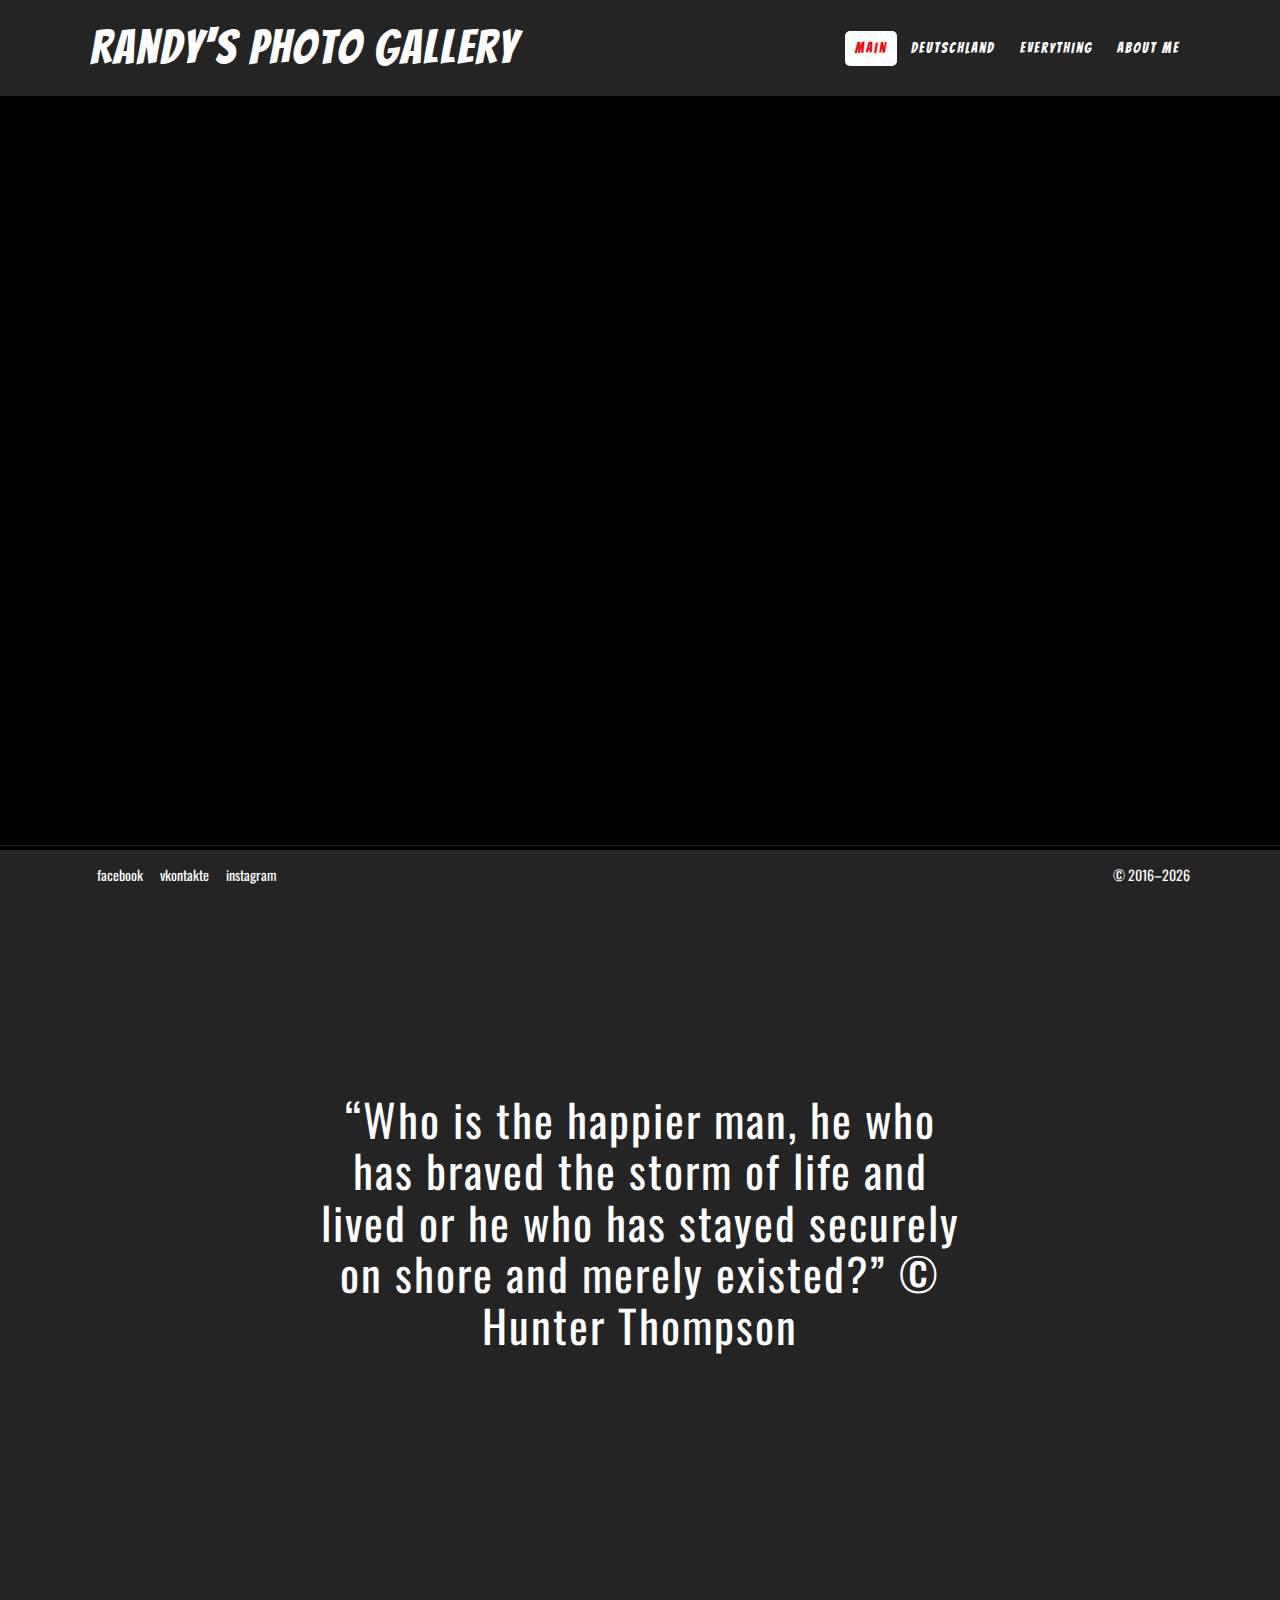
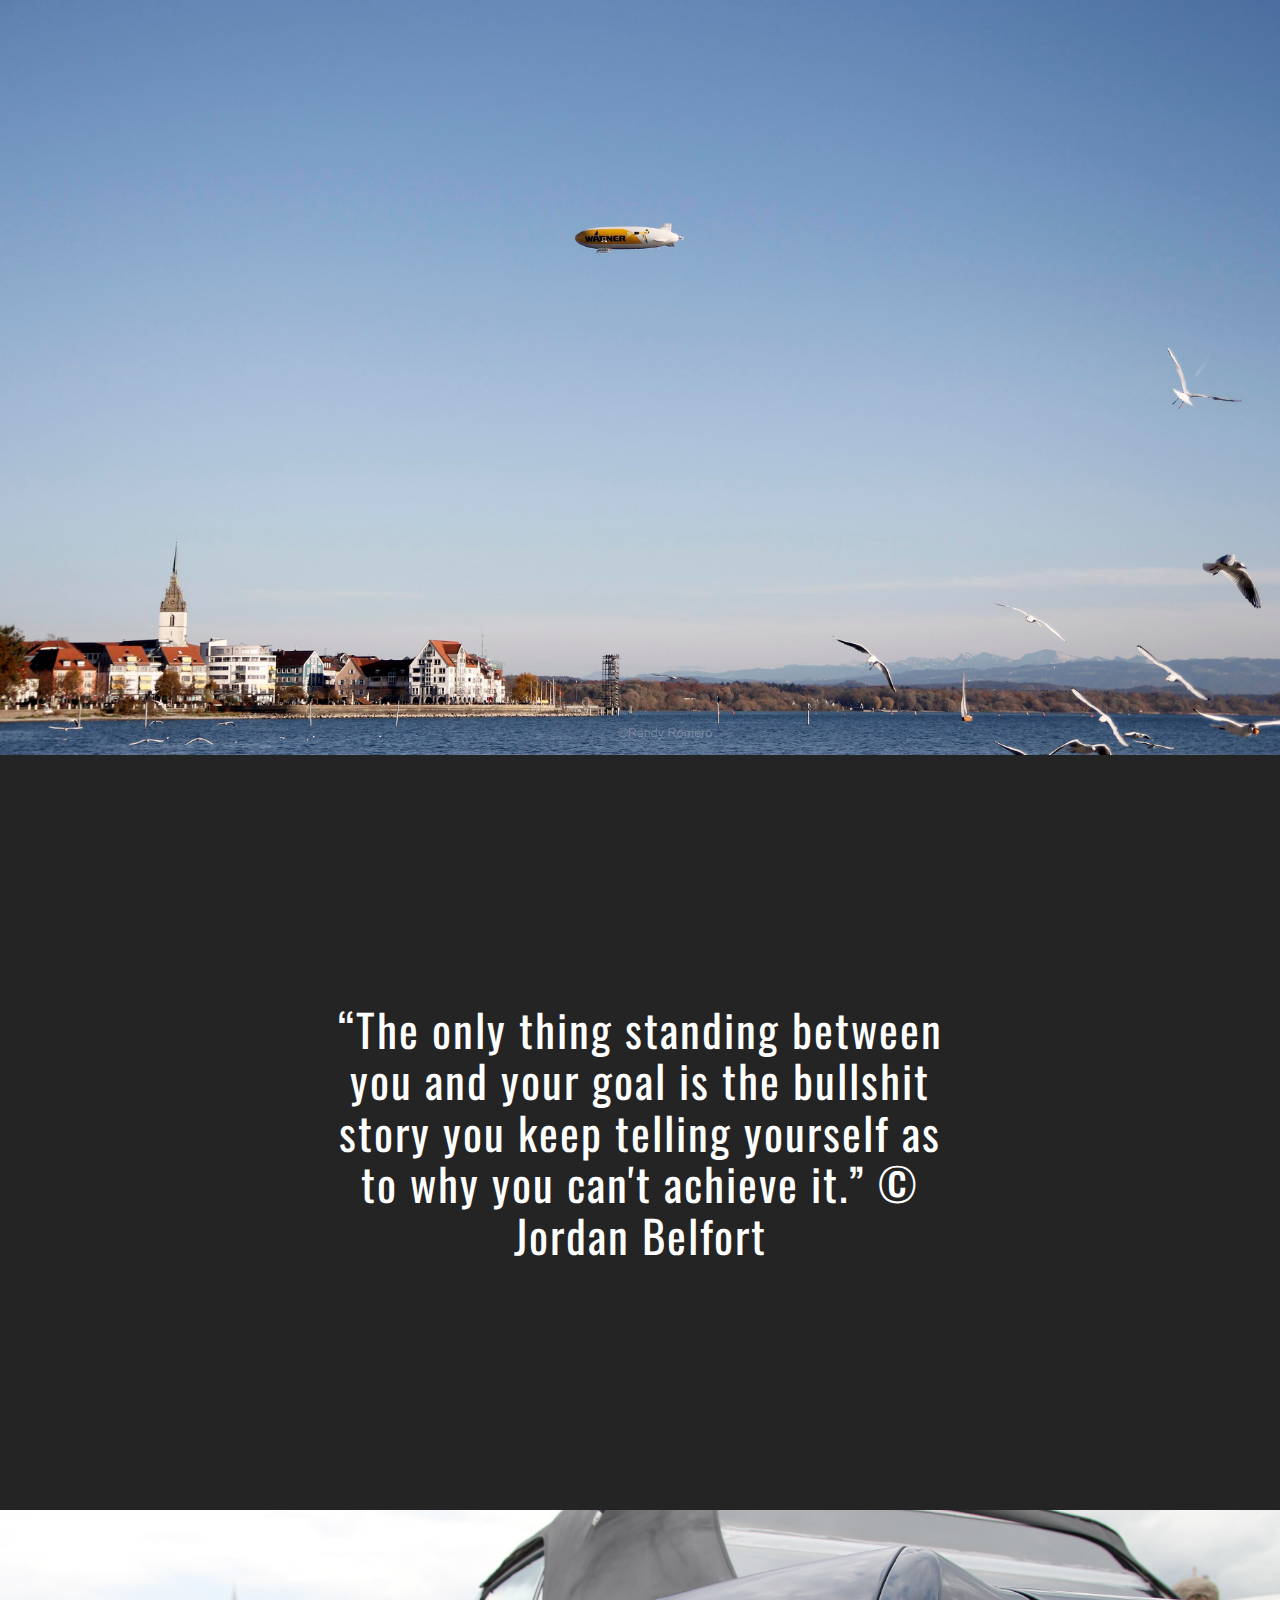
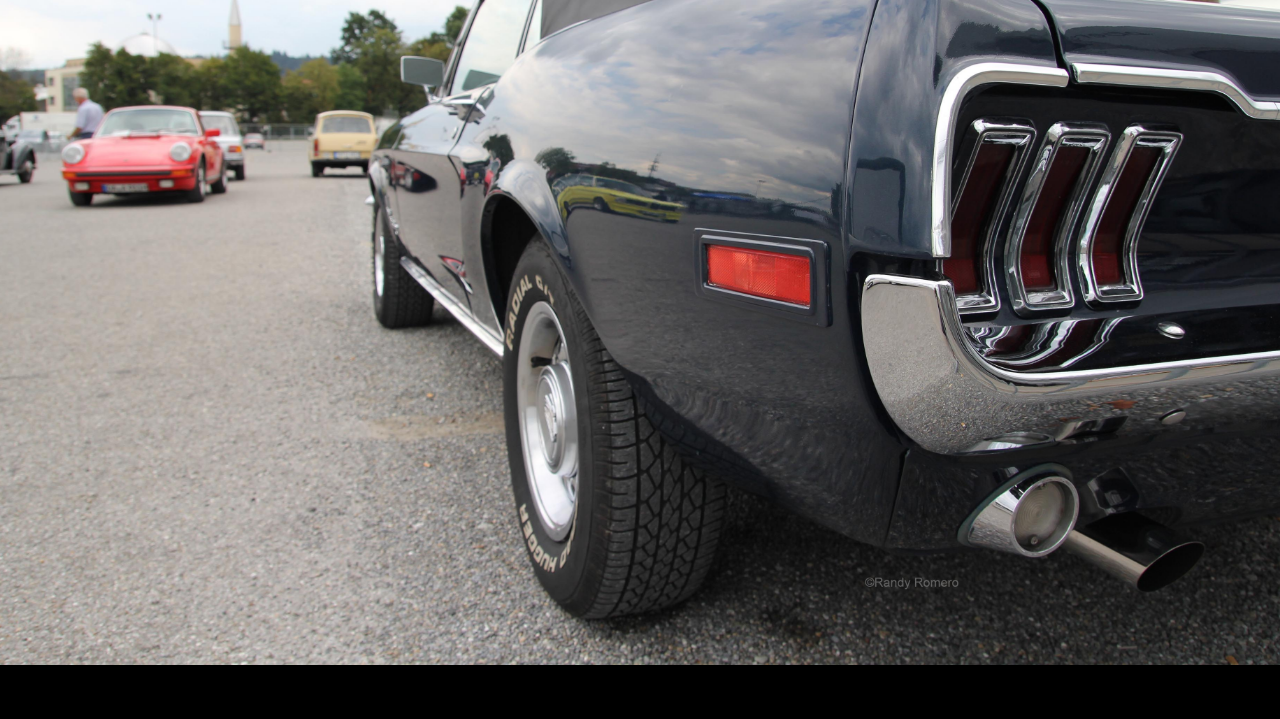
==== commit 55ce9187: "Now really add one line of JS to automatically update year in footer" ====
--- a/index.html
+++ b/index.html
@@ -60,6 +60,9 @@
 			</div>
 		</div>
 	</footer>
+	<script>
+        document.querySelector('footer p').innerHTML = ('&copy; 2016&#8211;' + new Date().getFullYear());
+	</script>
 </body>
 
 </html>